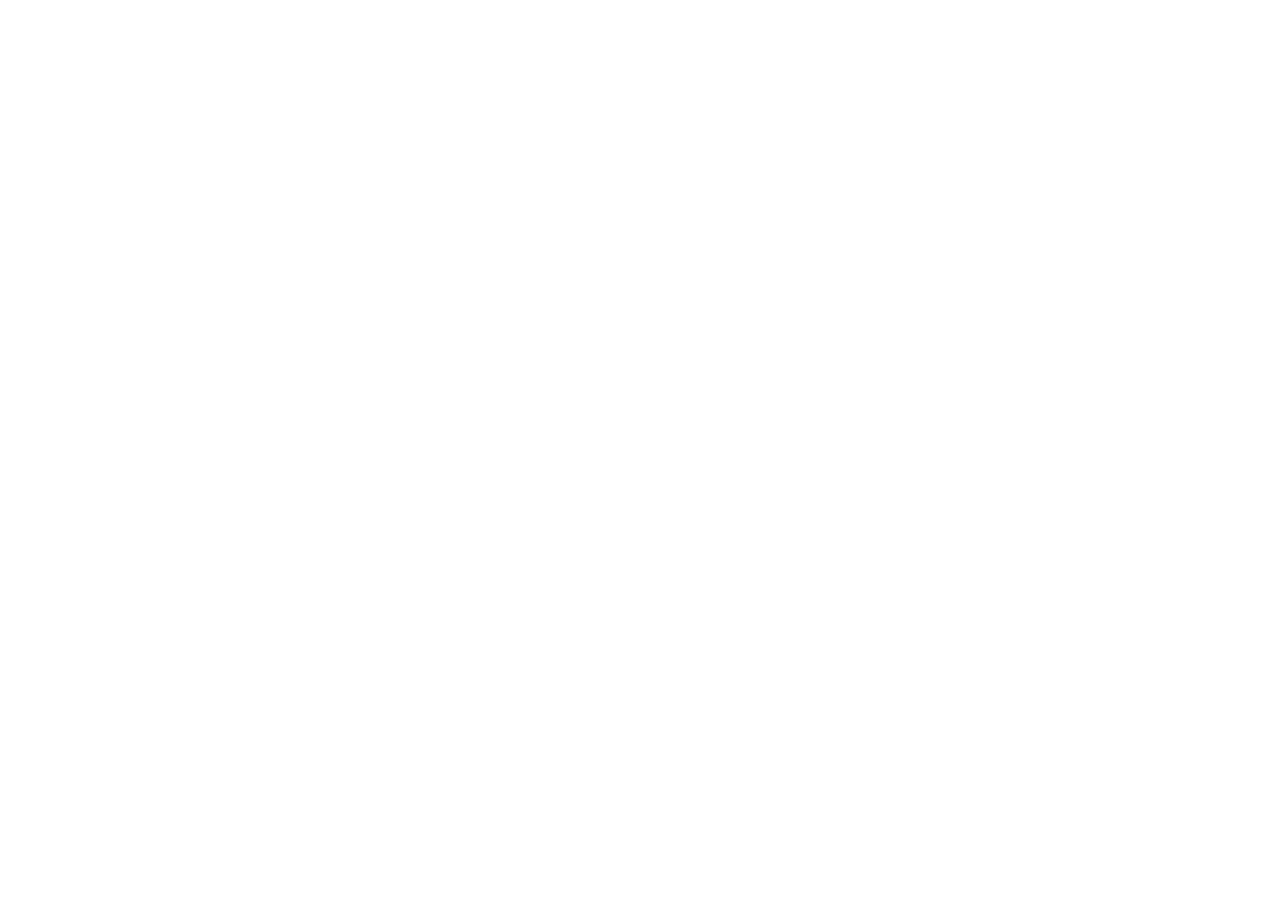
==== landpage.html @ 38b2f55d "add files" ====
<!DOCTYPE html>
<html lang="en">
<head>
    <meta charset="UTF-8">
    <meta name="viewport" content="width=device-width, initial-scale=1.0">
    <title>Document</title>
    <link rel="stylesheet" href="style.css">
</head>
<body>
   <div id="hero">

   </div> 
</body>
</html>
---- style.css ----
body {
    font-family: Arial, sans-serif;
    margin: 0;
    padding: 0;
}

.container {
    max-width: 800px;
    margin: auto;
    padding: 20px;
}

#search-input {
    width: 100%;
    padding: 10px;
    border-radius: 5px;
    border: 1px solid #ccc;
}

#search-button {
    display: block;
    background-color: #007bff;
    color: white;
    padding: 10px 20px;
    border-radius: 5px;
    border: none;
    cursor: pointer;
    margin-top: 10px;
}

#news-container {
    margin-top: 20px;
}
#hero{
background-image: url('the\ news.jpg')
rou
}
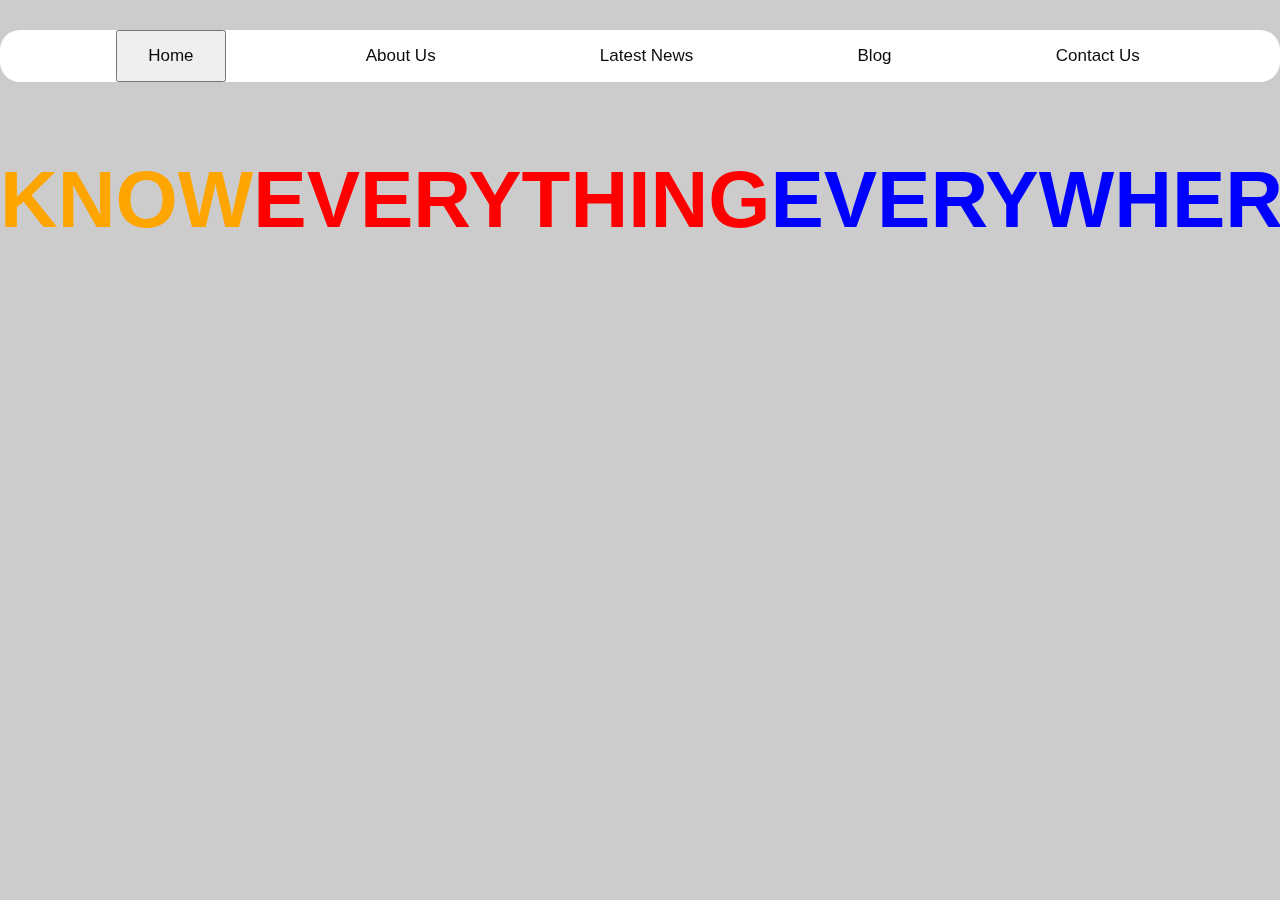
==== commit 78f39503: "add files" ====
--- a/landpage.html
+++ b/landpage.html
@@ -7,8 +7,19 @@
     <link rel="stylesheet" href="style.css">
 </head>
 <body>
-   <div id="hero">
+   <div id="topnav">
+    <button id="home"><a href="landpage.html">Home</a></button>
+    <a href="About Us">About Us</a>
+    <a href="index.html">Latest News</a>
+    <a href="Blog">Blog</a>
+    <a href="Contact Us">Contact Us</a>
+  </div> 
+  <div id="texts">
+    <h1 id="one">KNOW </h1>
+     <h1 id="two">EVERYTHING</h1>
+    <h1 id="three">EVERYWHERE</h1>
 
-   </div> 
+   </div>  
+
 </body>
 </html>--- a/style.css
+++ b/style.css
@@ -31,7 +31,86 @@
 #news-container {
     margin-top: 20px;
 }
-#hero{
-background-image: url('the\ news.jpg')
-rou
-}+
+#topnav {
+    background-color:white;
+    overflow: hidden;
+    border-radius: 20px;
+    display: flex;
+    justify-content: space-evenly;
+    position: fixed;
+    top: 30px;
+    width: 100%;
+  }
+  
+  #topnav a {
+    color:rgb(12, 12, 13);
+    text-align: center;
+    padding: 16px 24px;
+    text-decoration: none;
+    font-size: 17px;
+    justify-content: space-evenly;
+  }
+  #topnav a:hover {
+    background-color:white;
+    color: black;
+  }
+  
+  #topnav a.active {
+    background-color:black;
+
+  }
+  .article img {
+    width: 100%; /* Adjusts the image width */
+    height: auto; /* Maintains the aspect ratio */
+    margin-bottom: 10px; /* Adds some space between the image and the title */
+}
+
+.article h3 {
+    margin: 0; /* Removes default margin */
+}
+.article-content {
+    display: none; /* Initially hide full content */
+    overflow: hidden; /* Prevent scrolling */
+}
+
+.read-more-btn {
+    cursor: pointer;
+    /* Add your button styling here */
+}
+/* 
+  #newsHero{
+    background-image: url('news.jpg');
+    background-size: cover;
+    width: 100%;
+    background-repeat: no-repeat;
+  } */
+
+  body{
+    background-color: #ccc;
+    /* background-image: url('news.jpg'); */
+    background-size: cover;
+    width: 100%;
+    /* height: 90vh; */
+    background-repeat: no-repeat;
+
+  }
+  #texts{
+    margin-top: 100px;
+    text-align: center;
+    font-size: 40px;
+    font-style: normal;
+    color: red;
+    display: flex;
+    justify-content: space-around;
+    /* gap: 150px; */
+  }
+  #one{
+    color: orange;
+  }
+  #two{
+    color: red;
+  }
+  #three{
+color: blue;
+  }